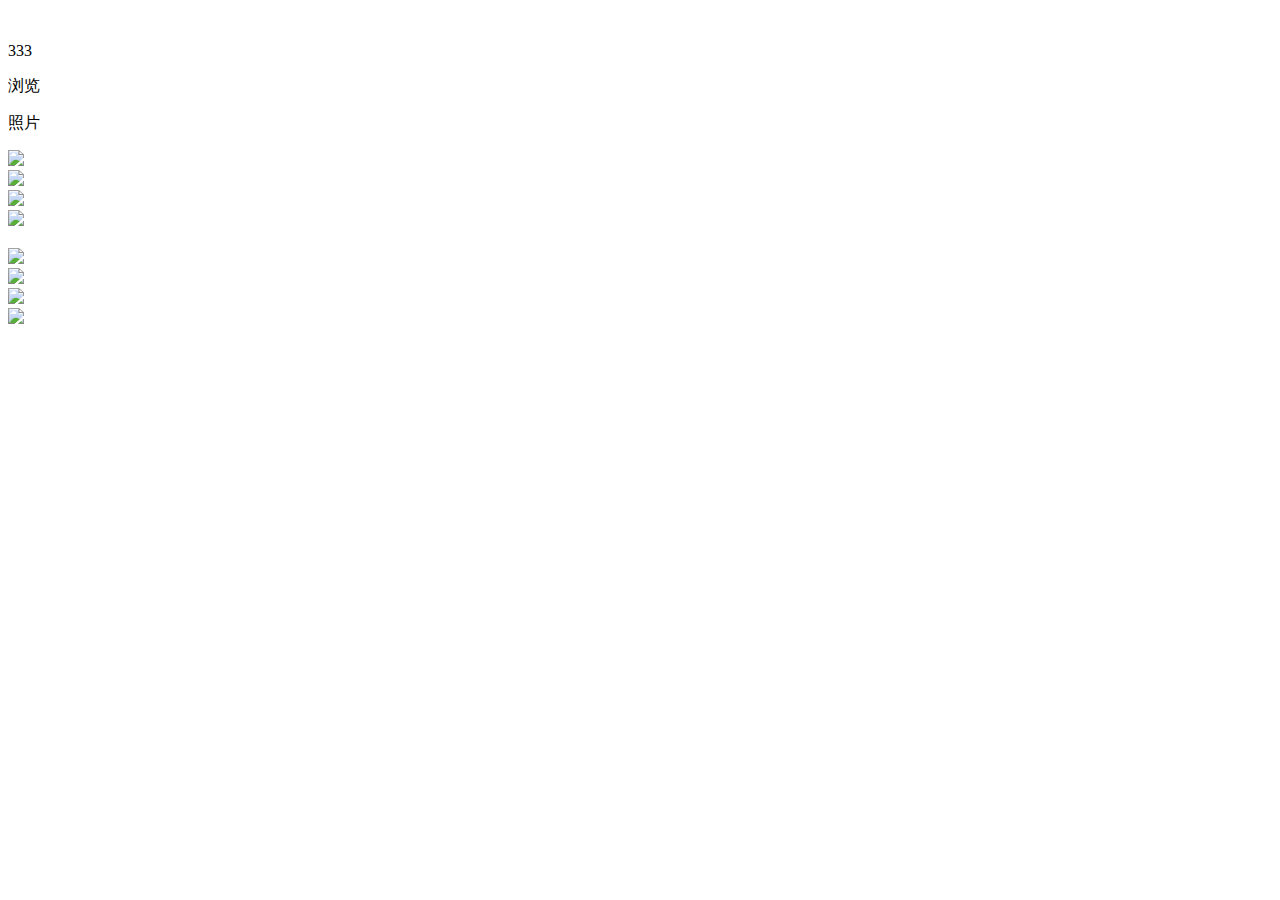
==== src/main/resources/templates/list.html @ 8d086201 "6.22" ====
<!DOCTYPE html>
<html xmlns:th="http://www.thymeleaf.org">
<head>
    <meta charset="utf-8">
    <title th:text="${project.projectName}"></title>
    <meta http-equiv="X-UA-Compatible" content="IE=edge,chrome=1"/>
    <meta name="viewport" content="width=device-width,initial-scale=1,minimum-scale=1,maximum-scale=1">
    <link href="http://cdn.bootcss.com/bootstrap/3.3.7/css/bootstrap.min.css" rel="stylesheet"/>
    <link href="/css/page.css" rel="stylesheet" type="text/css"/>
    <link rel="stylesheet" type="text/css" href="/test/css/normalize.css" />
    <link rel="stylesheet" href="/css/baguetteBox.css"/>
    <script src="http://res.wx.qq.com/open/js/jweixin-1.0.0.js"></script>
</head>
<body>

<div class="div-header">
    <div class="div-left">
        <div class="div-img">
            <img th:src="${project.projectBannerHost}" class="banner" >
        </div>
        <div class="div-text">
            <div class="block">
                <p class="number" >333</p>
                <p class="text">浏览</p>
            </div>
            <div class="block">
                <p class="number" th:text="${project.projectDetailVOList.size()}"></p>
                <p class="text">照片</p>
            </div>
        </div>
    </div>
    <div class="div-right">
        <div class="div-text">
            <p class="name" th:text="${project.projectName}"></p>
            <p class="sit"  th:text="${project.projectSit}"></p>
            <p class="time" th:text="${project.projectTime}"></p>
        </div>
        <div class="link">
           <a th:href="${project.projectCodeHost}"> <img src="/img/share.png" class="img " id="qrcode" th:value="${project.projectCodeHost}"></a>
        </div>
    </div>

    <div class="div-bottom">
        <div class="pic">
            <img src="/img/pp.png" class="bottom-button">
        </div>
        <div class="pic">
            <img src="/img/lb.png" class="bottom-button">
        </div>
        <div class="pic">
            <img src="/img/lb.png" class="bottom-button">
        </div>
    </div>
</div>
<div class="div-body">

    <div class="baguetteBoxOne ">
          <div class="div-picture" th:each="detail,detailStatus:${project.projectDetailVOList}">
            <a  th:href="${detail.middleImage}" data-caption="当前为压缩图,长按可保存" th:attr="data-origin=${detail.imageHost},data-origin-size=${detail.size}">
                <img th:src="${detail.smallImage}" class="div-picture">
            </a>
     </div>

    </div>


</div>
<footer class="footer">
    <div class="footer-div">
        <img src="/img/topage.png" class="img" onclick="toPage()">
    </div>
    <div class="footer-div">
        <img src="/img/top.png" class="img" onclick="toTop()">
    </div>
    <div class="footer-div" onclick="refresh()">
        <img src="/img/refresh.png" class="img" >
    </div>
    <div class="footer-div">
        <img src="/img/contact.png" class="img">
    </div>
</footer>
<script	type="text/javascript" src="/js/baguetteBox.js"></script>
<script src="https://apps.bdimg.com/libs/jquery/2.1.4/jquery.min.js"></script>

<script>
        baguetteBox.run('.baguetteBoxOne');

    var a=window.innerWidth/16+"px";
    document.documentElement.style.fontSize=a;

    function refresh(){
        window.location.reload();
    }
    function toPage() {
        window.location="http://www.baidu.com";
    }
    function toTop() {
        document.body.scrollTop = 0;
        document.documentElement.scrollTop = 0;
    }
    

</script>
<!--<script src="/layui/layui.all.js"></script>-->
<!--<script src="https://cdn.bootcss.com/jquery/2.0.0/jquery.min.js"></script>-->
<!--<script>-->

    <!--$('#qrcode').on('click', function(){-->
        <!--layer.open({-->
            <!--title: '二维码',-->
            <!--area: ['300px', '300px'],-->
            <!--content: $('#qrcode')-->

        <!--});-->
    <!--});-->
<!--</script>-->
</body>

</html>
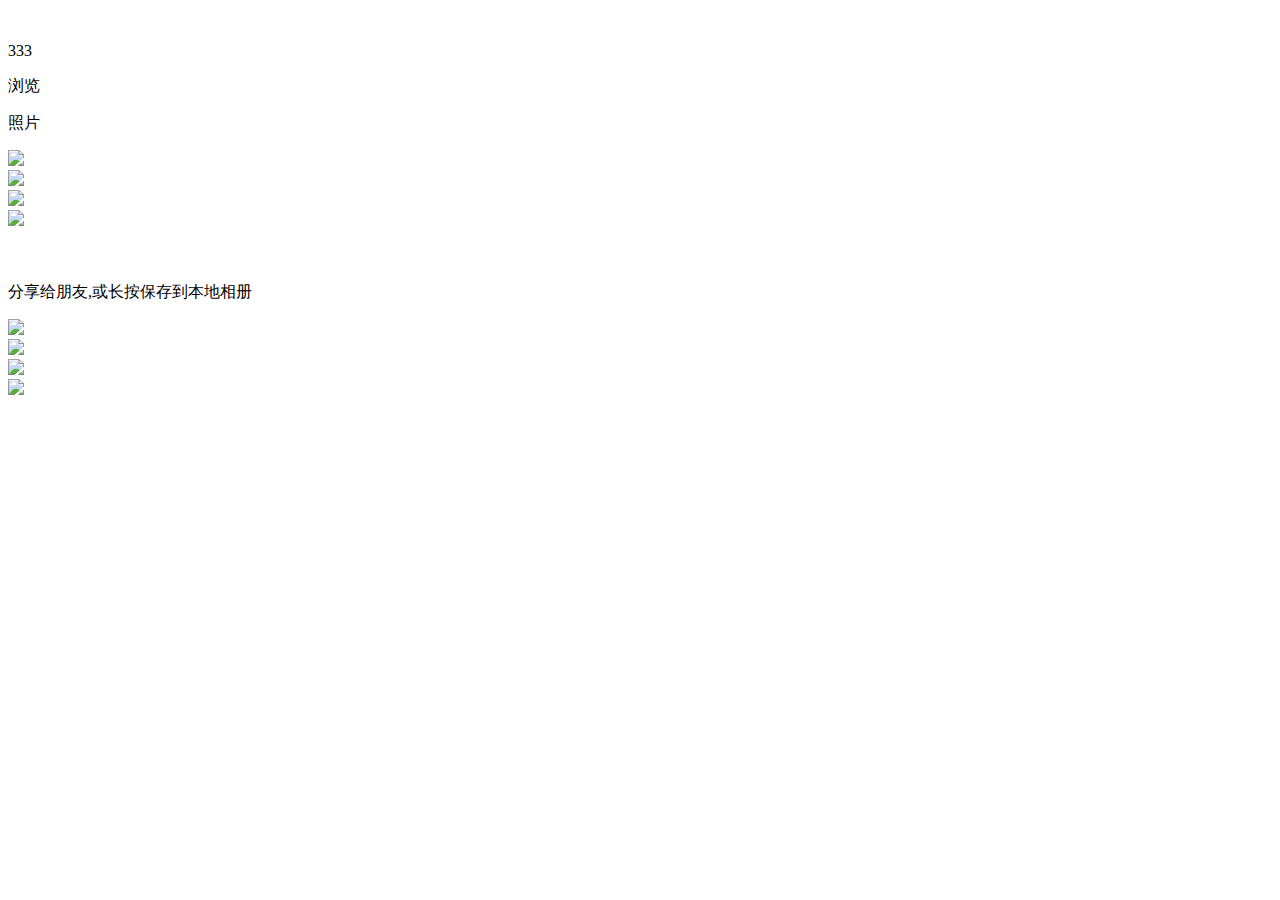
==== commit 4f54441e: "demn finished 1" ====
--- a/src/main/resources/templates/list.html
+++ b/src/main/resources/templates/list.html
@@ -5,22 +5,21 @@
     <title th:text="${project.projectName}"></title>
     <meta http-equiv="X-UA-Compatible" content="IE=edge,chrome=1"/>
     <meta name="viewport" content="width=device-width,initial-scale=1,minimum-scale=1,maximum-scale=1">
-    <link href="http://cdn.bootcss.com/bootstrap/3.3.7/css/bootstrap.min.css" rel="stylesheet"/>
+    <link href="/css/bootstrap.min.css" rel="stylesheet" type="text/css"/>
     <link href="/css/page.css" rel="stylesheet" type="text/css"/>
-    <link rel="stylesheet" type="text/css" href="/test/css/normalize.css" />
     <link rel="stylesheet" href="/css/baguetteBox.css"/>
     <script src="http://res.wx.qq.com/open/js/jweixin-1.0.0.js"></script>
 </head>
 <body>
 
-<div class="div-header">
+<div class="div-header" style="height: auto">
     <div class="div-left">
         <div class="div-img">
-            <img th:src="${project.projectBannerHost}" class="banner" >
+            <img th:src="${project.projectBannerHost}" class="banner">
         </div>
         <div class="div-text">
             <div class="block">
-                <p class="number" >333</p>
+                <p class="number">333</p>
                 <p class="text">浏览</p>
             </div>
             <div class="block">
@@ -32,11 +31,11 @@
     <div class="div-right">
         <div class="div-text">
             <p class="name" th:text="${project.projectName}"></p>
-            <p class="sit"  th:text="${project.projectSit}"></p>
+            <p class="sit" th:text="${project.projectSit}"></p>
             <p class="time" th:text="${project.projectTime}"></p>
         </div>
-        <div class="link">
-           <a th:href="${project.projectCodeHost}"> <img src="/img/share.png" class="img " id="qrcode" th:value="${project.projectCodeHost}"></a>
+        <div class="link" onclick="qrcode()">
+            <img src="/img/share.png" class="img">
         </div>
     </div>
 
@@ -55,12 +54,23 @@
 <div class="div-body">
 
     <div class="baguetteBoxOne ">
-          <div class="div-picture" th:each="detail,detailStatus:${project.projectDetailVOList}">
-            <a  th:href="${detail.middleImage}" data-caption="当前为压缩图,长按可保存" th:attr="data-origin=${detail.imageHost},data-origin-size=${detail.size}">
+        <div class="div-picture" th:each="detail,detailStatus:${project.projectDetailVOList}">
+            <a th:href="${detail.middleImage}" data-caption="当前为压缩图,长按可保存"
+               th:attr="data-origin=${detail.imageHost},data-origin-size=${detail.size}">
                 <img th:src="${detail.smallImage}" class="div-picture">
             </a>
-     </div>
-
+        </div>
+
+    </div>
+    <div class="div-vcode-overlay" id="vCode">
+        <div class="container-fluid div-qrcode" >
+            <div class="div-close-vcode">
+                <span class="glyphicon glyphicon-remove button-close-vcode" onclick="closeVCode()"
+                        ></span>
+            </div>
+            <img th:src="${project.projectCodeHost}" class="img-responsive center-block">
+            <p class="p-share">分享给朋友,或长按保存到本地相册</p>
+        </div>
     </div>
 
 
@@ -69,51 +79,157 @@
     <div class="footer-div">
         <img src="/img/topage.png" class="img" onclick="toPage()">
     </div>
-    <div class="footer-div">
+    <div class="footer-div toTop">
         <img src="/img/top.png" class="img" onclick="toTop()">
     </div>
     <div class="footer-div" onclick="refresh()">
-        <img src="/img/refresh.png" class="img" >
-    </div>
-    <div class="footer-div">
+        <img src="/img/refresh.png" class="img">
+    </div>
+    <div class="footer-div" >
+        <a href="https://mp.weixin.qq.com/mp/profile_ext?action=home&__biz=MzUxOTg3MDMzOA==&scene=124&#wechat_redirect">
         <img src="/img/contact.png" class="img">
+        </a>
     </div>
 </footer>
-<script	type="text/javascript" src="/js/baguetteBox.js"></script>
+<script type="text/javascript" src="/js/baguetteBox.js"></script>
 <script src="https://apps.bdimg.com/libs/jquery/2.1.4/jquery.min.js"></script>
+<script type="text/javascript">
+    baguetteBox.run('.baguetteBoxOne');
+
+    var a = window.innerWidth / 16 + "px";
+    document.documentElement.style.fontSize = a;
+
+    function refresh() {
+        window.location.reload();
+    }
+
+    function toPage() {
+        window.location = "http://www.baidu.com";
+    }
+
+    function toTop() {
+        $('html,body').animate({scrollTop: '0px'}, 800);
+    }
+
+    function qrcode() {
+        document.getElementById('vCode').style.display = "block"
+
+    }
+
+    function closeVCode() {
+        document.getElementById('vCode').style.display = "none"
+
+    }
+    function toWeChat() {
+        window.location="https://mp.weixin.qq.com/mp/profile_ext?action=home&__biz=MzUxOTg3MDMzOA==&scene=124&#wechat_redirect"
+        
+    }
+
+
+</script>
+
+<script type="text/javascript">
+
+    $(function () {
+
+        var speed = 800;//滚动速度
+
+
+        //回到顶部
+
+        $("#toTop").click(function () {
+
+            $('html,body').animate({
+
+                    scrollTop: '0px'
+
+                },
+
+                speed);
+
+        });
+
+
+    });
+
+</script>
 
 <script>
-        baguetteBox.run('.baguetteBoxOne');
-
-    var a=window.innerWidth/16+"px";
-    document.documentElement.style.fontSize=a;
-
-    function refresh(){
-        window.location.reload();
-    }
-    function toPage() {
-        window.location="http://www.baidu.com";
-    }
-    function toTop() {
-        document.body.scrollTop = 0;
-        document.documentElement.scrollTop = 0;
-    }
-    
-
+    $(function(){
+        var url = location.href.split('#')[0];//url不能写死
+        alert(url)
+        $.ajax({
+            type : "get",
+            url : "/weiChatParam",
+            dataType : "json",
+            async : false,
+            data:{url:url},
+            success : function(data) {
+                wx.config({
+                    debug: true,////生产环境需要关闭debug模式
+                    appId: data.appid,//appId通过微信服务号后台查看
+                    timestamp: data.timestamp,//生成签名的时间戳
+                    nonceStr: data.noncestr,//生成签名的随机字符串
+                    signature: data.signature,//签名
+                    jsApiList: [//需要调用的JS接口列表
+                        'checkJsApi',//判断当前客户端版本是否支持指定JS接口
+                        'onMenuShareTimeline',//分享给好友
+                        'onMenuShareAppMessage'//分享到朋友圈
+                    ]
+                });
+            },
+            error: function(xhr, status, error) {
+                //alert(status);
+                //alert(xhr.responseText);
+            }
+        })
+    });
+    wx.ready(function () {
+        var link = window.location.href;
+        var protocol = window.location.protocol;
+        var host = window.location.host;
+        //分享朋友圈
+        wx.onMenuShareTimeline({
+            title: '这是一个自定义的标题！',
+            link: link,
+            imgUrl: 'https://gss3.bdstatic.com/7Po3dSag_xI4khGkpoWK1HF6hhy/baike/w%3D268%3Bg%3D0/sign=e0501fb39f2f07085f052d06d11fdfa4/5fdf8db1cb1349546ea5e598574e9258d0094a96.jpg',// 自定义图标
+            trigger: function (res) {
+                // 不要尝试在trigger中使用ajax异步请求修改本次分享的内容，因为客户端分享操作是一个同步操作，这时候使用ajax的回包会还没有返回.
+                //alert('click shared');
+            },
+            success: function (res) {
+                //alert('shared success');
+                //some thing you should do
+            },
+            cancel: function (res) {
+                //alert('shared cancle');
+            },
+            fail: function (res) {
+                //alert(JSON.stringify(res));
+            }
+        });
+        //分享给好友
+        wx.onMenuShareAppMessage({
+            title: '这是一个自定义的标题！', // 分享标题
+            desc: '这是一个自定义的描述！', // 分享描述
+            link: link, // 分享链接，该链接域名或路径必须与当前页面对应的公众号JS安全域名一致
+            imgUrl: protocol+'//'+host+'/img/img1.jpg', // 自定义图标
+            type: 'link', // 分享类型,music、video或link，不填默认为link
+            dataUrl: '', // 如果type是music或video，则要提供数据链接，默认为空
+            success: function () {
+                // 用户确认分享后执行的回调函数
+            },
+            cancel: function () {
+                // 用户取消分享后执行的回调函数
+            }
+        });
+        wx.error(function (res) {
+            alert(res.errMsg);
+        });
+    });
 </script>
-<!--<script src="/layui/layui.all.js"></script>-->
-<!--<script src="https://cdn.bootcss.com/jquery/2.0.0/jquery.min.js"></script>-->
-<!--<script>-->
-
-    <!--$('#qrcode').on('click', function(){-->
-        <!--layer.open({-->
-            <!--title: '二维码',-->
-            <!--area: ['300px', '300px'],-->
-            <!--content: $('#qrcode')-->
-
-        <!--});-->
-    <!--});-->
-<!--</script>-->
+
+
 </body>
 
 </html>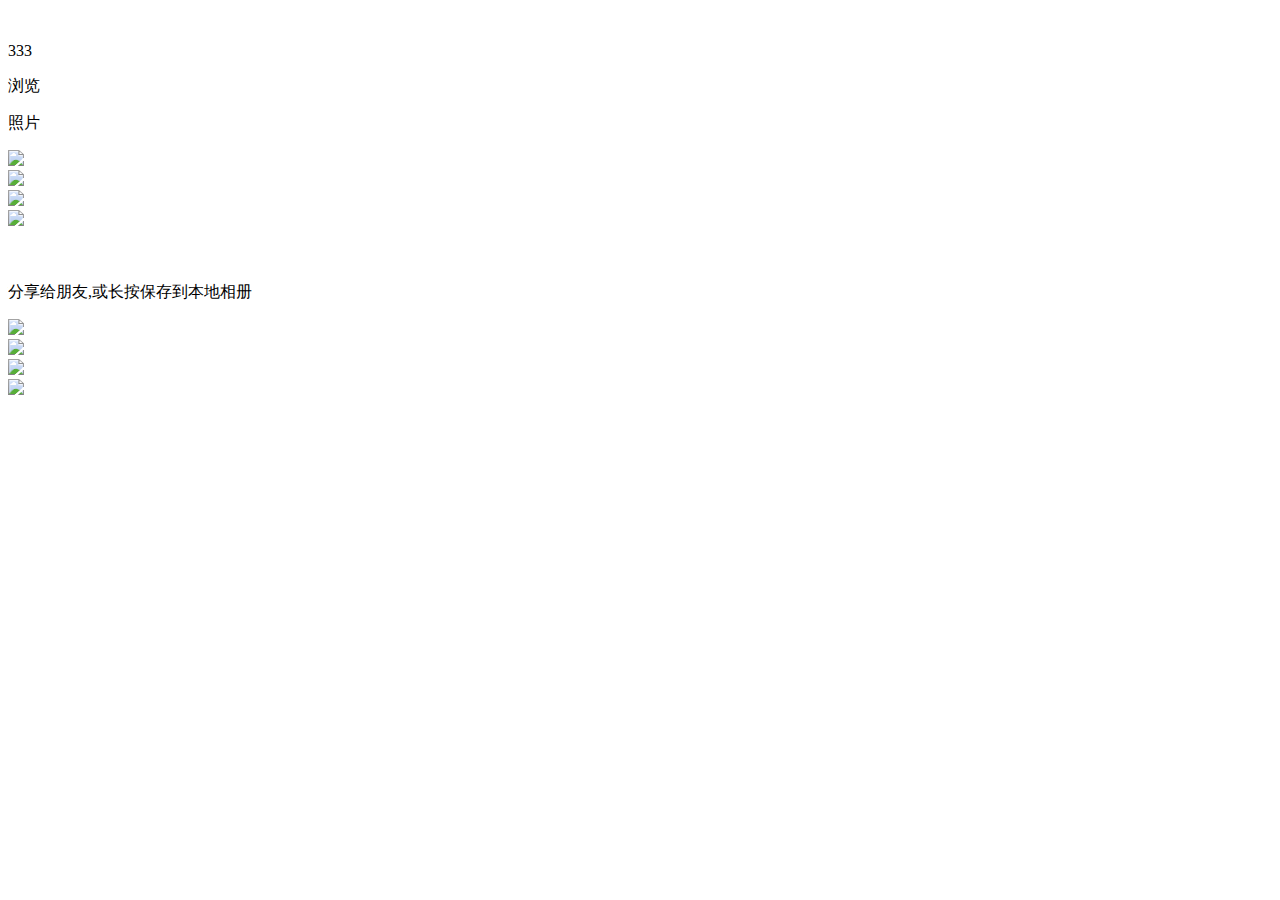
==== commit 8c1d2453: "demo finished update share link" ====
--- a/src/main/resources/templates/list.html
+++ b/src/main/resources/templates/list.html
@@ -154,10 +154,9 @@
 
 </script>
 
-<script>
+<script th:inline="javascript">
     $(function(){
         var url = location.href.split('#')[0];//url不能写死
-        alert(url)
         $.ajax({
             type : "get",
             url : "/weiChatParam",
@@ -166,7 +165,7 @@
             data:{url:url},
             success : function(data) {
                 wx.config({
-                    debug: true,////生产环境需要关闭debug模式
+                    debug: false,////生产环境需要关闭debug模式
                     appId: data.appid,//appId通过微信服务号后台查看
                     timestamp: data.timestamp,//生成签名的时间戳
                     nonceStr: data.noncestr,//生成签名的随机字符串
@@ -186,13 +185,11 @@
     });
     wx.ready(function () {
         var link = window.location.href;
-        var protocol = window.location.protocol;
-        var host = window.location.host;
         //分享朋友圈
         wx.onMenuShareTimeline({
-            title: '这是一个自定义的标题！',
+            title: [[${project.projectName}]],
             link: link,
-            imgUrl: 'https://gss3.bdstatic.com/7Po3dSag_xI4khGkpoWK1HF6hhy/baike/w%3D268%3Bg%3D0/sign=e0501fb39f2f07085f052d06d11fdfa4/5fdf8db1cb1349546ea5e598574e9258d0094a96.jpg',// 自定义图标
+            imgUrl: [[${project.projectBannerHost}]],// 自定义图标
             trigger: function (res) {
                 // 不要尝试在trigger中使用ajax异步请求修改本次分享的内容，因为客户端分享操作是一个同步操作，这时候使用ajax的回包会还没有返回.
                 //alert('click shared');
@@ -210,10 +207,10 @@
         });
         //分享给好友
         wx.onMenuShareAppMessage({
-            title: '这是一个自定义的标题！', // 分享标题
-            desc: '这是一个自定义的描述！', // 分享描述
+            title: [[${project.projectName}]], // 分享标题
+            desc: '活动照片由Zomo筋斗云摄影提供', // 分享描述
             link: link, // 分享链接，该链接域名或路径必须与当前页面对应的公众号JS安全域名一致
-            imgUrl: protocol+'//'+host+'/img/img1.jpg', // 自定义图标
+            imgUrl: [[${project.projectBannerHost}]], // 自定义图标
             type: 'link', // 分享类型,music、video或link，不填默认为link
             dataUrl: '', // 如果type是music或video，则要提供数据链接，默认为空
             success: function () {
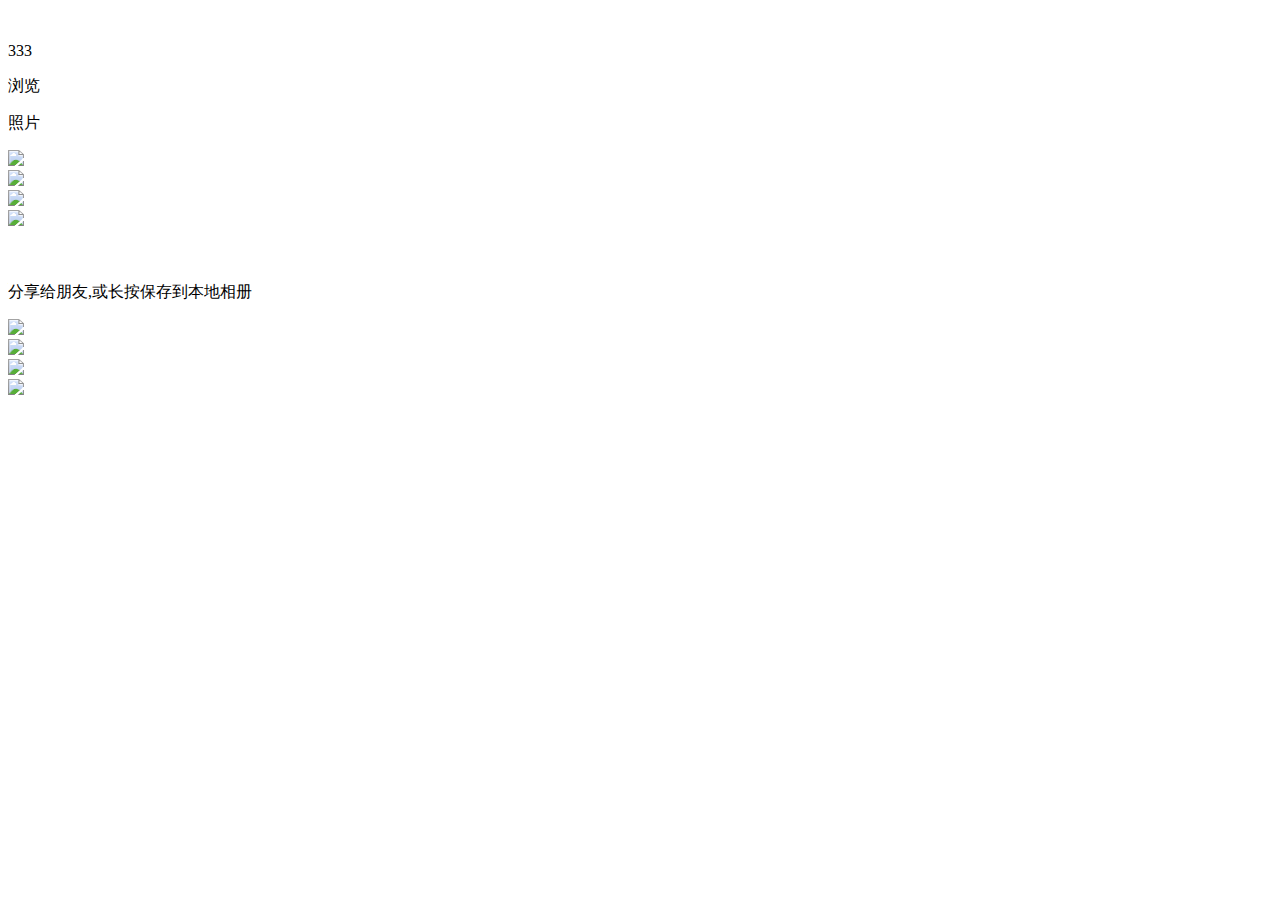
==== commit 5185bbb5: "demo finished update share logo image" ====
--- a/src/main/resources/templates/list.html
+++ b/src/main/resources/templates/list.html
@@ -185,11 +185,13 @@
     });
     wx.ready(function () {
         var link = window.location.href;
+        var protocol = window.location.protocol;
+        var host = window.location.host;
         //分享朋友圈
         wx.onMenuShareTimeline({
             title: [[${project.projectName}]],
             link: link,
-            imgUrl: [[${project.projectBannerHost}]],// 自定义图标
+            imgUrl: protocol+'//'+host+'/img/logo.png',// 自定义图标
             trigger: function (res) {
                 // 不要尝试在trigger中使用ajax异步请求修改本次分享的内容，因为客户端分享操作是一个同步操作，这时候使用ajax的回包会还没有返回.
                 //alert('click shared');
@@ -210,7 +212,7 @@
             title: [[${project.projectName}]], // 分享标题
             desc: '活动照片由Zomo筋斗云摄影提供', // 分享描述
             link: link, // 分享链接，该链接域名或路径必须与当前页面对应的公众号JS安全域名一致
-            imgUrl: [[${project.projectBannerHost}]], // 自定义图标
+            imgUrl: protocol+'//'+host+'/img/logo.png', // 自定义图标
             type: 'link', // 分享类型,music、video或link，不填默认为link
             dataUrl: '', // 如果type是music或video，则要提供数据链接，默认为空
             success: function () {
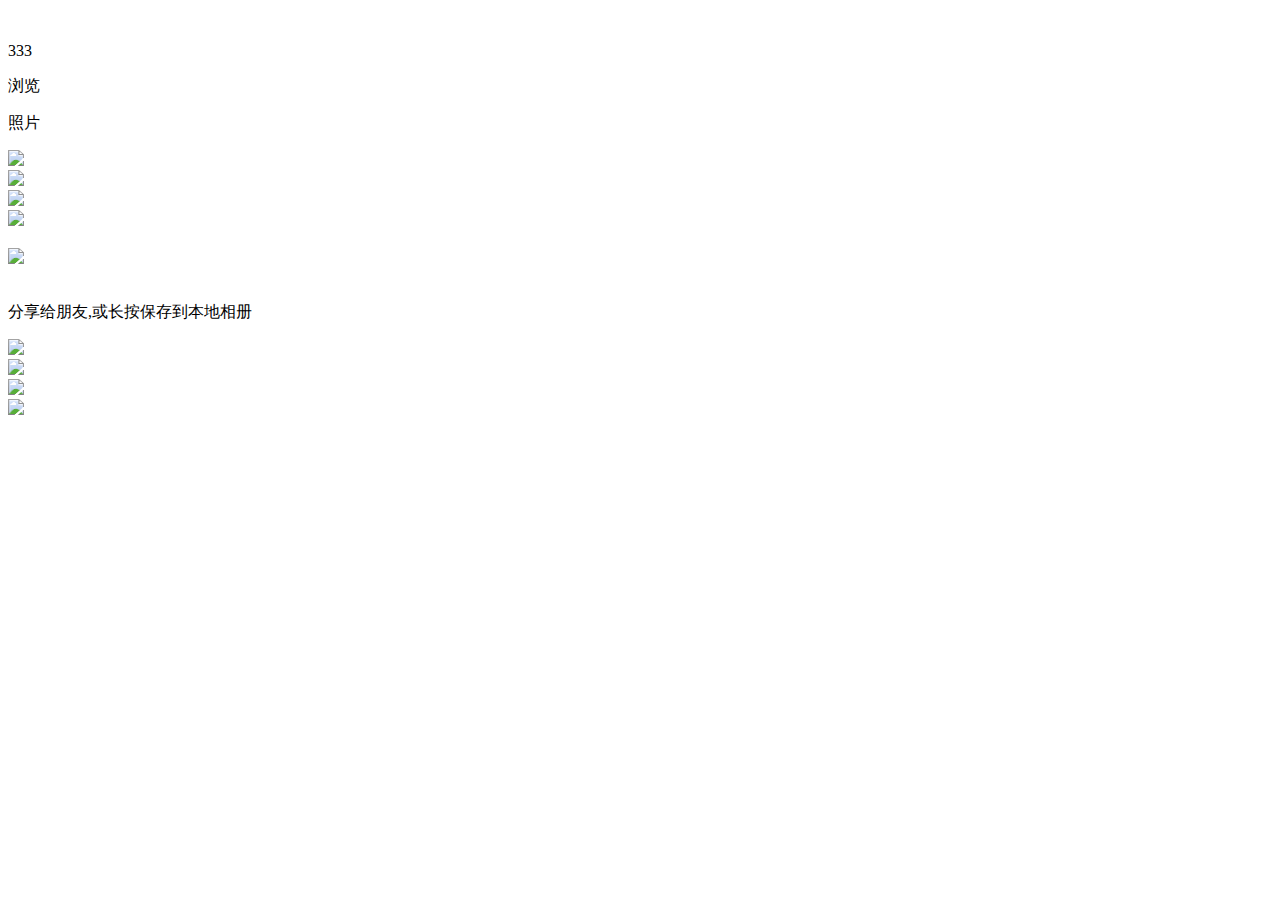
==== commit e6dd35f5: "demo finished update code close image" ====
--- a/src/main/resources/templates/list.html
+++ b/src/main/resources/templates/list.html
@@ -64,9 +64,8 @@
     </div>
     <div class="div-vcode-overlay" id="vCode">
         <div class="container-fluid div-qrcode" >
-            <div class="div-close-vcode">
-                <span class="glyphicon glyphicon-remove button-close-vcode" onclick="closeVCode()"
-                        ></span>
+            <div class="div-close-vcode" onclick="closeVCode()">
+                <img src="/img/close.png" class="img-close">
             </div>
             <img th:src="${project.projectCodeHost}" class="img-responsive center-block">
             <p class="p-share">分享给朋友,或长按保存到本地相册</p>
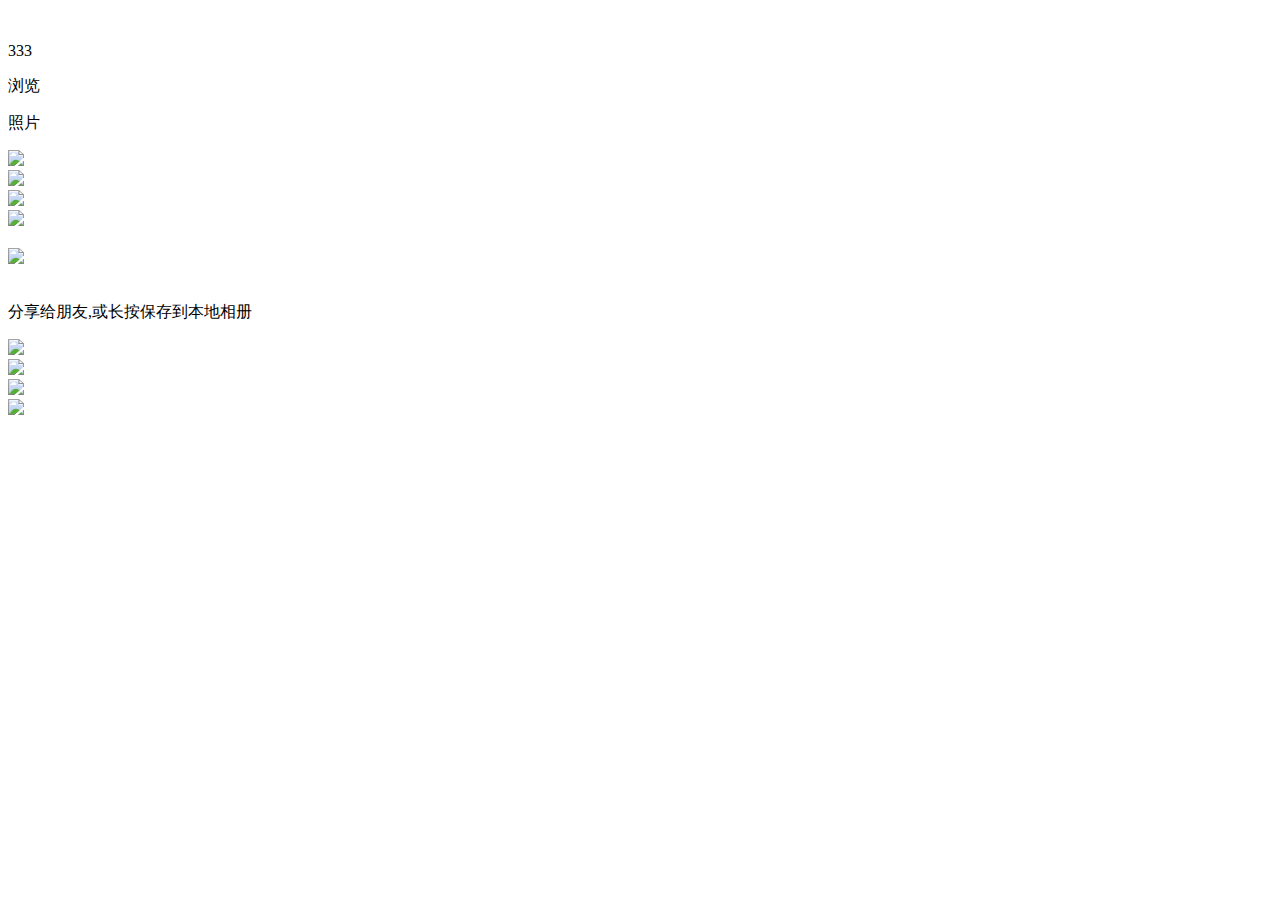
==== commit 507dc9b5: "android KeyImage error" ====
--- a/src/main/resources/templates/list.html
+++ b/src/main/resources/templates/list.html
@@ -12,6 +12,7 @@
 </head>
 <body>
 
+<div class="app">
 <div class="div-header" style="height: auto">
     <div class="div-left">
         <div class="div-img">
@@ -60,8 +61,8 @@
                 <img th:src="${detail.smallImage}" class="div-picture">
             </a>
         </div>
-
-    </div>
+    </div>
+</div>
     <div class="div-vcode-overlay" id="vCode">
         <div class="container-fluid div-qrcode" >
             <div class="div-close-vcode" onclick="closeVCode()">
@@ -71,10 +72,7 @@
             <p class="p-share">分享给朋友,或长按保存到本地相册</p>
         </div>
     </div>
-
-
-</div>
-<footer class="footer">
+    <footer class="footer">
     <div class="footer-div">
         <img src="/img/topage.png" class="img" onclick="toPage()">
     </div>
@@ -90,20 +88,21 @@
         </a>
     </div>
 </footer>
+</div>
 <script type="text/javascript" src="/js/baguetteBox.js"></script>
 <script src="https://apps.bdimg.com/libs/jquery/2.1.4/jquery.min.js"></script>
 <script type="text/javascript">
     baguetteBox.run('.baguetteBoxOne');
-
     var a = window.innerWidth / 16 + "px";
     document.documentElement.style.fontSize = a;
 
+
     function refresh() {
         window.location.reload();
     }
 
     function toPage() {
-        window.location = "http://www.baidu.com";
+        window.location = "";
     }
 
     function toTop() {
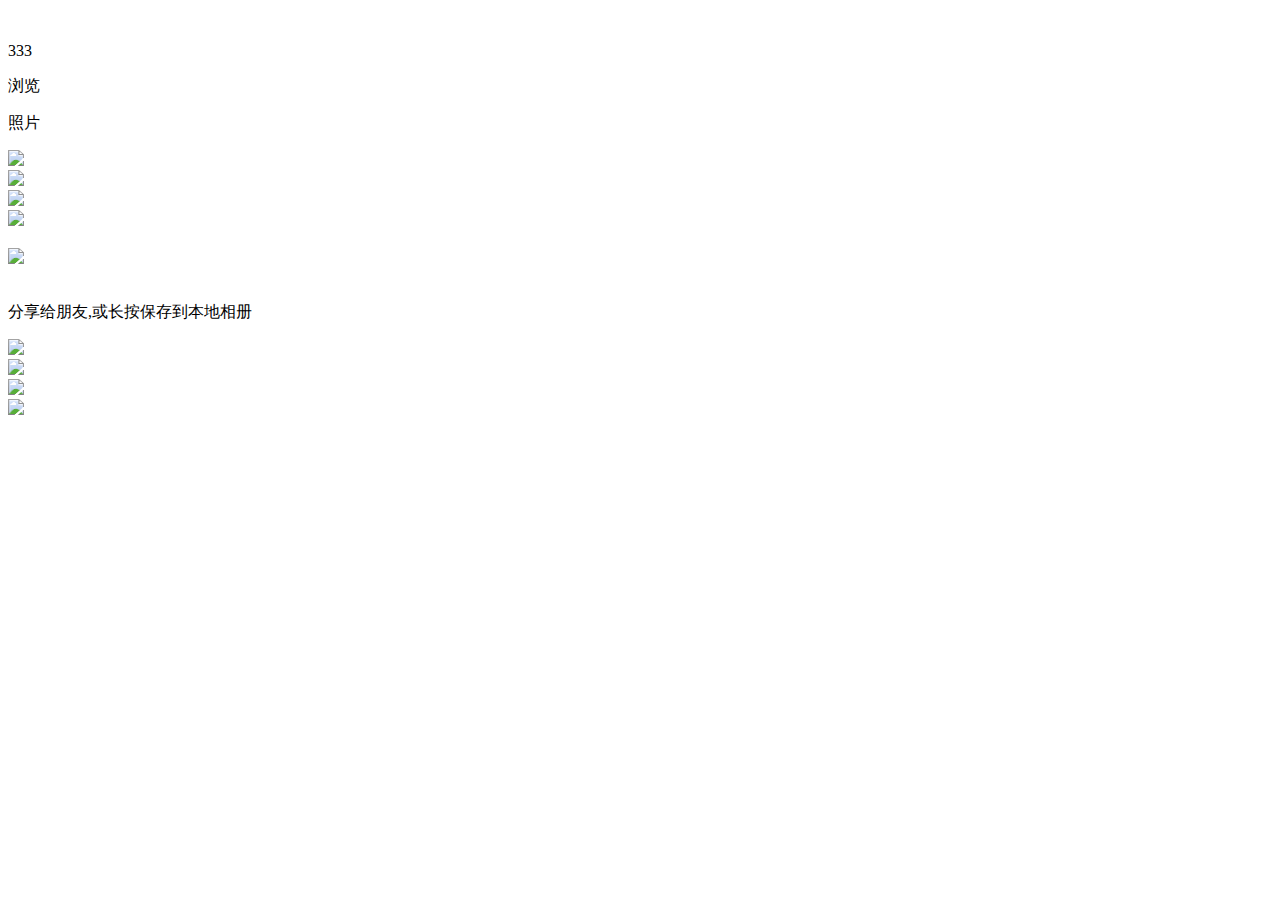
==== commit c722a4b2: "update keyImagePage" ====
--- a/src/main/resources/templates/list.html
+++ b/src/main/resources/templates/list.html
@@ -95,6 +95,31 @@
     baguetteBox.run('.baguetteBoxOne');
     var a = window.innerWidth / 16 + "px";
     document.documentElement.style.fontSize = a;
+    // var b=window.innerHeight+"px";
+    // document.getElementsByClassName('img-keyImage')[0].style.height=b;
+    //
+    // window.onload=function load() {
+    //     setInterval(go,1000);
+    // };
+    //
+    // var x=5;
+    // function go(){
+    //     x--;
+    //     if (x>0){
+    //         document.getElementById("span-timer").innerHTML=x+'s';
+    //     }else {
+    //         document.getElementsByClassName('div-keyImage')[0].style.display='none';
+    //         document.getElementsByClassName('app')[0].style.display='block';
+    //         document.getElementById('entry-button').style.display='none';
+    //
+    //     }
+    // }
+    //
+    // function entry() {
+    //     document.getElementsByClassName('div-keyImage')[0].style.display='none';
+    //     document.getElementsByClassName('app')[0].style.display='block';
+    //     document.getElementById('entry-button').style.display='none';
+    // }
 
 
     function refresh() {
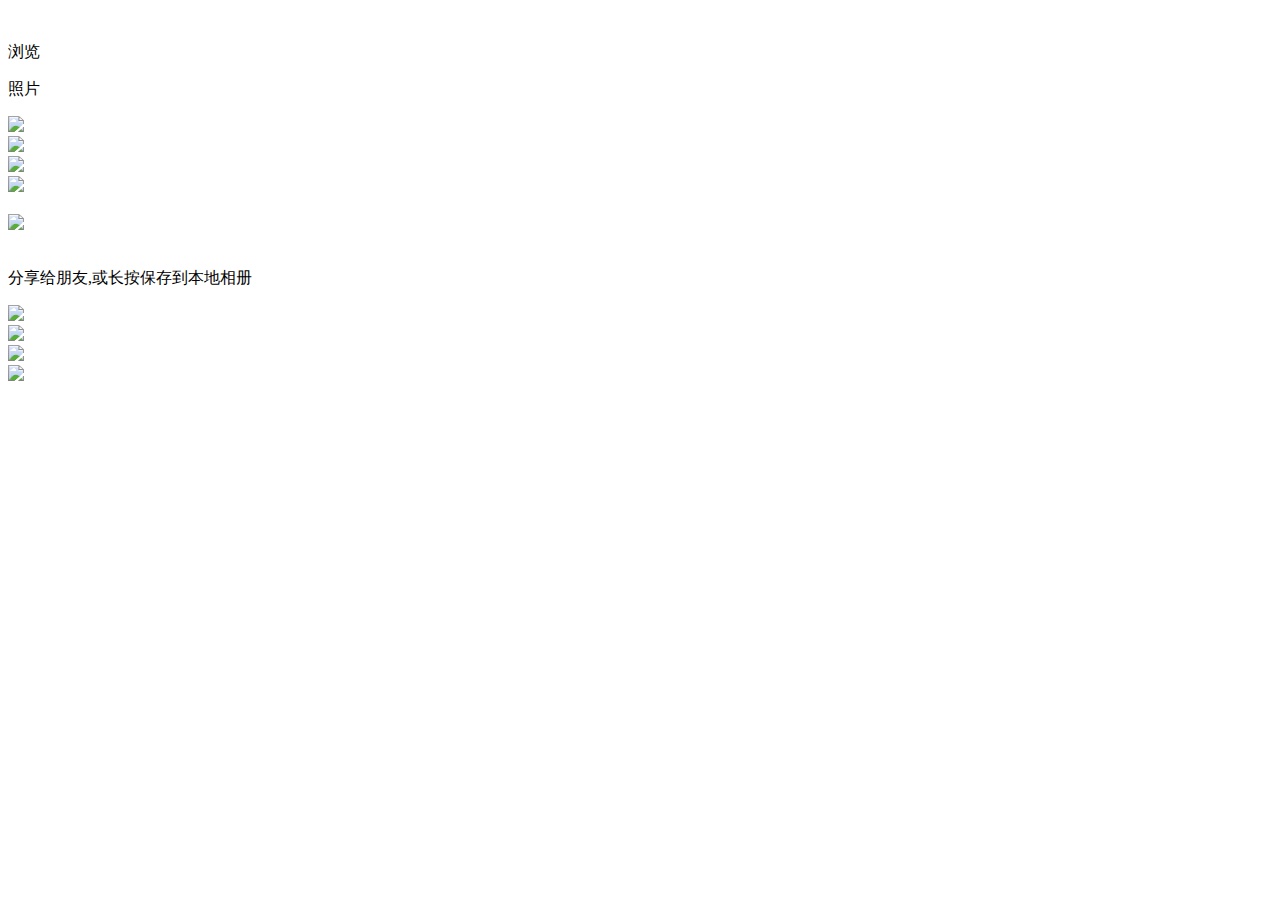
==== commit 13de441f: "add projectPV" ====
--- a/src/main/resources/templates/list.html
+++ b/src/main/resources/templates/list.html
@@ -20,7 +20,7 @@
         </div>
         <div class="div-text">
             <div class="block">
-                <p class="number">333</p>
+                <p class="number" th:text="${project.projectPV}"></p>
                 <p class="text">浏览</p>
             </div>
             <div class="block">
@@ -90,7 +90,7 @@
 </footer>
 </div>
 <script type="text/javascript" src="/js/baguetteBox.js"></script>
-<script src="https://apps.bdimg.com/libs/jquery/2.1.4/jquery.min.js"></script>
+
 <script type="text/javascript">
     baguetteBox.run('.baguetteBoxOne');
     var a = window.innerWidth / 16 + "px";
